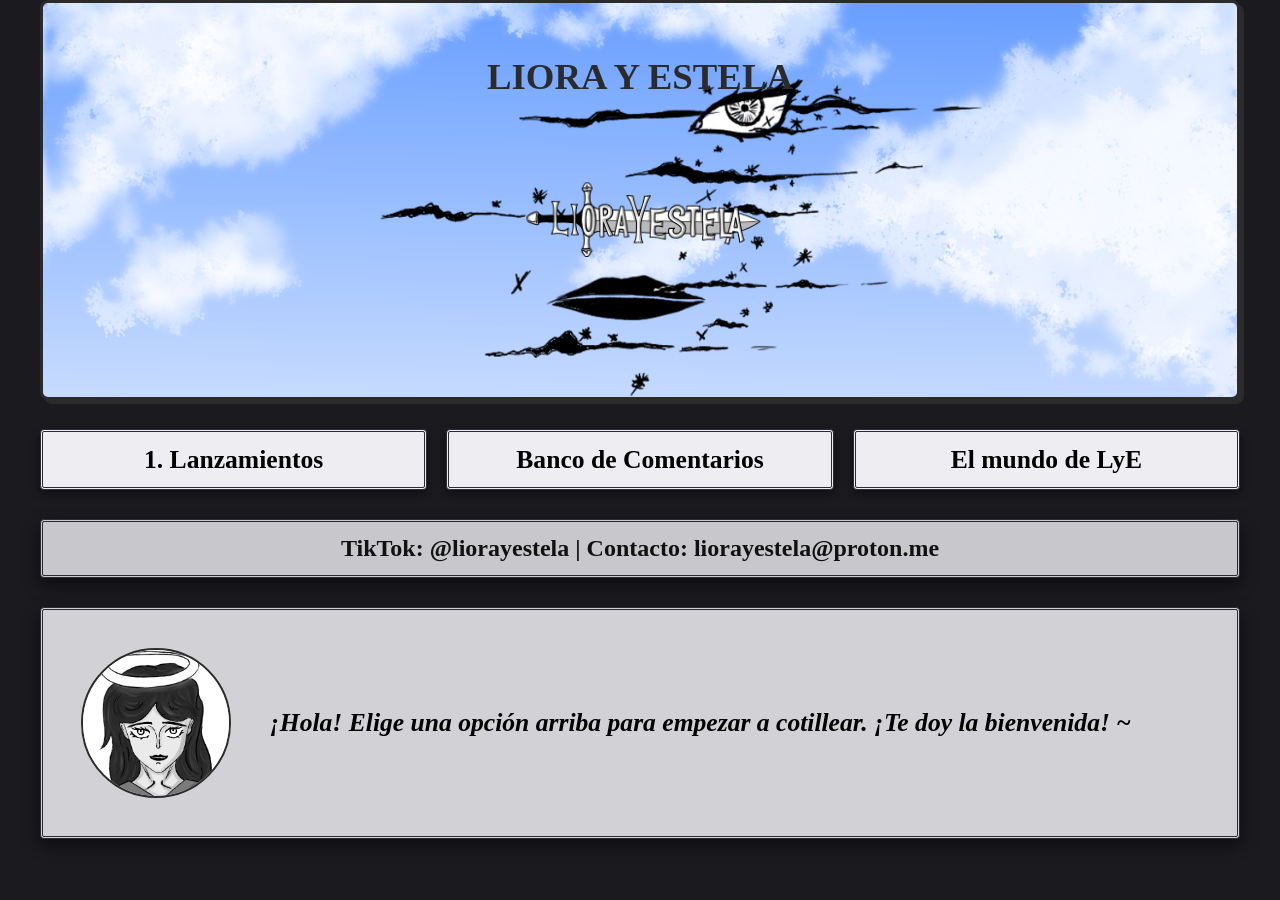
==== index.html @ 83eacb08 "Add files via upload" ====
<!DOCTYPE html>
<html lang="es">
<head>
    <meta charset="UTF-8">
    <meta name="viewport" content="width=device-width, initial-scale=1.0">
    <title>Liora y Estela</title>
    <link rel="stylesheet" href="style.css">

    <style>
        body {
            margin: 0;
            padding: 0;
        }

        .main-container {
            width: 100%;
            max-width: 1200px;
            margin: 0 auto;
        }

        .banner-box {
            position: relative;
            width: 100%;
            min-height: 320px;
            height: auto;
            display: flex;
            flex-direction: column;
            justify-content: space-between;
            align-items: center;
            gap: 10px;
            overflow: hidden;
            padding: 30px 15px;
            margin: 0;
            background: #000 url('fotos/banner.png') center/cover no-repeat;
            line-height: 0;
        }

        .banner-img {
            display: none;
        }

        .main-title {
            position: relative;
            z-index: 1;
            margin: 0;
            color: #111111;
            font-size: 1.2rem;
            font-family: "Gabriola", "Segoe Script", "Times New Roman", serif;
            text-align: center;
            text-shadow: none;
            white-space: normal;
            line-height: 1.1;
        }

        .logo-img {
            position: relative;
            z-index: 1;
            display: block;
            width: 35%;
            max-width: 120px;
            height: auto;
            margin: 0;
        }

        @media (min-width: 768px) {
            .banner-box {
                min-height: 400px;
                height: 400px;
                padding: 30px 15px;
                justify-content: center;
                gap: 1rem;
            }

            .main-title {
                font-size: 2rem;
                white-space: nowrap;
            }

            .logo-img {
                width: 35%;
                max-width: 250px;
            }
        }
    </style>
</head>
<body>

    <div class="main-container">
        
        <header class="manga-box banner-box">
            <img src="fotos/banner.png" alt="Banner Liora y Estela" class="banner-img">
            <h1 class="main-title">LIORA Y ESTELA</h1>
            <img src="fotos/logo.png" alt="Logo Liora y Estela" class="logo-img">
        </header>

        <nav class="horizontal-buttons">
            <a href="lanzamientos.html" class="manga-btn menu-btn">1. Lanzamientos</a>
            <a href="comentarios/index.html" class="manga-btn">Banco de Comentarios</a>
            <a href="el-mundo-de-lye.html" class="manga-btn">El mundo de LyE</a>
        </nav>

        <div class="manga-box social-box">
            <p>TikTok: <strong>@liorayestela</strong> | Contacto: <strong>liorayestela@proton.me</strong></p>
        </div>

        <div class="manga-box chibi-container">
            <img src="fotos/chibi.png" alt="Liora y Estela Chibi" class="chibi-img">
            <div class="chibi-speech">
                <p>¡Hola! Elige una opción arriba para empezar a cotillear. ¡Te doy la bienvenida! ~</p>
            </div>
        </div>

    </div>

</body>
</html>
---- style.css ----
/* ==========================================
   ESTILOS GENERALES Y ESCALA DE GRISES (MANGA)
   ========================================== */
* {
    margin: 0;
    padding: 0;
    box-sizing: border-box;
}

body {
    background-color: #1a1a1f; /* Fondo general gris oscuro agradable a la vista */
    font-family: 'Gabriola', 'Times New Roman', serif;
    font-weight: bold;
    color: #111111;
    font-size: 1.7rem;
    padding: 2rem 1rem;
    display: flex;
    justify-content: center;
}

@media (max-width: 768px) {
    body {
        padding: 1rem 0.75rem;
        font-size: 1.35rem;
    }

    .main-container {
        gap: 1rem;
    }

    .horizontal-buttons {
        flex-direction: column;
        gap: 0.75rem;
    }

    .manga-btn {
        font-size: 1.2rem;
        padding: 0.75rem 0.5rem;
    }

    .social-box {
        font-size: 1.2rem;
    }

    .chibi-container {
        flex-direction: column;
        align-items: flex-start;
    }

    .chibi-speech p {
        font-size: 1.3rem;
    }
}

@media (max-width: 480px) {
    body {
        padding: 0.7rem 0.5rem;
        font-size: 1.15rem;
    }

    .manga-btn {
        font-size: 1rem;
    }

    .social-box {
        font-size: 1rem;
    }

    .chibi-speech p {
        font-size: 1.1rem;
    }
}

/* Contenedor ampliado para aprovechar el ancho */
.main-container {
    width: 100%;
    max-width: 950px; 
    display: flex;
    flex-direction: column;
    gap: 1.8rem;
}

/* ==========================================
   RECUADROS EN ESCALA DE GRISES (ESTILO GÓTICO)
   ========================================== */
.manga-box {
    background-color: #d1d1d6; /* Gris base de los contenedores */
    border: 3px double #2b2b33; /* Borde doble estilo viñeta gótica */
    border-radius: 4px;
    box-shadow: 0 6px 16px rgba(0, 0, 0, 0.5);
    position: relative;
    color: #111111;
}

/* --- BANNER PRINCIPAL MODIFICADO --- */
.banner-box {
    /* Estructura y diseño base (mantenido) */
    display: flex;
    flex-direction: column;
    align-items: center;
    justify-content: center;
    text-align: center;
    padding: 2.5rem 1.5rem;
    
    /* Altura fija o mínima para que no crezca con la imagen */
    min-height: 220px; 
    
    gap: 1.2rem;
    background-color: #fff;
    border: 3px solid #2b2b2b;
    border-radius: 8px;
    box-shadow: 4px 4px 0px #2b2b2b;
    margin-bottom: 4rem; /* Aumentado el margen inferior para dar espacio al logo grande */
    
    /* TRUCO CLAVE: Permitir que la imagen sobresalga del contenedor */
    overflow: visible; 
}

.banner-box .main-title {
    margin: 0;
    font-size: 2.3rem;
    line-height: 1.2;
    font-weight: bold;
    text-transform: uppercase;
    color: #2b2b2b;
}

.banner-box .band-strip {
    display: block;
    width: 100%;
    max-width: 100%;
    height: auto;
    object-fit: contain;
    object-position: center;
    margin: 0;
    border: none;
    background: transparent;
}

/* Estilo del Logo Agrandado al Doble */
.banner-box img.logo-img {
    width: auto;
    max-width: 260px; 
    height: auto;
    display: block;
    background: transparent;
    border: none;
    box-shadow: none;
    margin-top: -10px; 
}

/* ==========================================
   BOTONES EN HORIZONTAL (GRIS MÁS CLARO)
   ========================================== */
.horizontal-buttons {
    display: flex;
    gap: 1.2rem;
    justify-content: space-between;
}

.manga-btn {
    flex: 1;
    background-color: #ededf2; /* Gris mucho más claro y suave para los botones */
    color: #000000;
    border: 3px double #2b2b33;
    padding: 0.8rem 0.5rem;
    text-align: center;
    text-decoration: none;
    font-size: 1.6rem;
    font-weight: bold;
    border-radius: 4px;
    box-shadow: 0 4px 8px rgba(0,0,0,0.4);
    transition: all 0.2s ease;
}

.manga-btn:hover {
    background-color: #2b2b33; /* Al pasar el ratón se invierte a oscuro */
    color: #ffffff;
    transform: translateY(-2px);
    box-shadow: 0 6px 12px rgba(0, 0, 0, 0.6);
}

/* ==========================================
   REDES SOCIALES Y CORREO
   ========================================== */
.social-box {
    text-align: center;
    padding: 0.8rem;
    font-size: 1.5rem;
    background-color: #c7c7cc;
}

/* ==========================================
   CHIBI DE LIORA
   ========================================== */
.chibi-container {
    display: flex;
    align-items: center;
    gap: 2.4rem;
    padding: 2.4rem;
    background-color: #d1d1d6;
}

.chibi-img {
    width: 150px;
    height: 150px;
    object-fit: cover;
    border-radius: 50%;
    border: 2px solid #2b2b33;
    flex-shrink: 0;
    filter: grayscale(100%);
}

.chibi-speech p {
    font-size: 1.6rem;
    color: #000000;
    font-style: italic;
    font-weight: bold;
}

/* ==========================================
   ESTILOS ESPECÍFICOS PARA LA PÁGINA DE LANZAMIENTOS
   ========================================== */
.section-main-box {
    padding: 1.5rem;
}

.main-section-title {
    font-size: 2.3rem;
    text-align: center;
    text-transform: uppercase;
    margin-bottom: 1.5rem;
    color: #000000;
    letter-spacing: 1px;
}

.tomo-block {
    margin-bottom: 1.5rem;
}

.tomo-title {
    font-size: 1.8rem;
    color: #111111;
    margin-bottom: 1rem;
    border-bottom: 1px dashed #444;
    padding-bottom: 0.3rem;
}

/* Fila horizontal: Portadas a un lado, datos al lado */
.tomo-content-row {
    display: flex;
    gap: 2rem;
    align-items: center;
    flex-wrap: wrap;
}

.covers-container {
    display: flex;
    gap: 1rem;
}

/* Recuadros rectangulares verticales para portada y contraportada */
.cover-slot {
    width: 110px;
    height: 160px;
    background-color: #f4f4f8;
    border: 2px solid #2b2b33;
    border-radius: 4px;
    display: flex;
    flex-direction: column;
    justify-content: space-between;
    align-items: center;
    padding: 0.4rem;
    text-align: center;
    box-shadow: 0 2px 6px rgba(0,0,0,0.2);
}

.unknown-slot {
    justify-content: center;
    background-color: #dcdce0;
}

.question-mark {
    font-size: 3rem;
    font-weight: bold;
    color: #555555;
}

.img-upload-link {
    font-size: 1rem;
    color: #2b2b33;
    text-decoration: underline;
    margin: auto 0;
    line-height: 1.1;
}

/* Etiqueta reducida para que CONTRAPORTADA quepa perfectamente */
.cover-label {
    font-size: 0.95rem;
    font-weight: bold;
    color: #333333;
    text-transform: uppercase;
    letter-spacing: 0.5px;
    white-space: nowrap;
}

/* Bloque de texto con estado, página y capítulo al lado */
.tomo-details {
    font-size: 1.5rem;
    color: #111111;
    display: flex;
    flex-direction: column;
    gap: 0.4rem;
    background-color: #ededf2;
    padding: 1rem 1.5rem;
    border: 1px solid #b5b5bc;
    border-radius: 4px;
    min-width: 220px;
}

.manga-divider {
    border: none;
    border-top: 1px solid #b5b5bc;
    margin: 1.5rem 0;
}

/* Estilo para la sección inferior del Tomo Físico */
.physical-box {
    padding: 1.5rem;
}

.physical-content {
    display: flex;
    gap: 1.5rem;
    align-items: center;
    flex-wrap: wrap;
}

.physical-img {
    width: 110px;
    height: 110px;
    object-fit: cover;
    border-radius: 50%;
    border: 2px solid #2b2b33;
    filter: grayscale(100%);
    flex-shrink: 0;
}

.physical-text-box {
    flex: 1;
    background-color: #ededf2;
    padding: 1.2rem;
    border: 1px solid #b5b5bc;
    border-radius: 4px;
    font-size: 1.5rem;
    color: #111111;
    line-height: 1.3;
}

/* ==========================================
   ESTILOS PARA EL BANCO DE COMENTARIOS
   ========================================== */
.comment-form {
    display: flex;
    flex-direction: column;
    gap: 1.2rem;
    align-items: center;
    max-width: 700px;
    margin: 0 auto;
}

.manga-textarea {
    width: 100%;
    background-color: #f4f4f8;
    border: 2px solid #2b2b33;
    border-radius: 4px;
    padding: 1rem;
    font-family: 'Gabriola', 'Times New Roman', serif;
    font-size: 1.6rem;
    font-weight: bold;
    color: #111111;
    resize: vertical;
    box-shadow: inset 0 2px 5px rgba(0,0,0,0.1);
}

.manga-textarea:focus {
    outline: none;
    border-color: #000000;
    background-color: #ffffff;
}

.submit-btn {
    width: 100%;
    max-width: 300px;
    background-color: #ededf2;
    cursor: pointer;
}

/* --- ESTILOS PARA LA PRESENTACIÓN DE PERSONAJES (El mundo de LyE) --- */
.characters-container {
    max-width: 1050px !important;
    width: 100% !important;
    margin: 0 auto !important;
    display: flex;
    flex-direction: column;
    gap: 25px !important;
}

.char-card {
    display: flex;
    align-items: center;
    gap: 1.5rem;
    background: #fff;
    border: 3px solid #2b2b2b;
    border-radius: 8px;
    padding: 1rem;
    box-shadow: 4px 4px 0px #2b2b2b;
    transition: transform 0.2s ease;
}

.char-card:hover {
    transform: translateY(-2px);
}

.char-dual-dni {
    align-items: stretch;
}

.char-photos {
    display: flex;
    gap: 1rem;
    flex-shrink: 0;
}

/* Recuadro tipo DNI (vertical) */
.char-photo {
    width: 270px;
    height: 360px;
    background: #eaeaea;
    border: 3px dashed #666;
    border-radius: 6px;
    display: flex;
    align-items: center;
    justify-content: center;
    font-size: 0.95rem;
    color: #555;
    text-align: center;
    flex-shrink: 0;
}
.char-photo img {
    width: 100%;
    height: 100%;
    object-fit: cover;
    object-position: top center;
    -ms-interpolation-mode: bicubic; /* Para navegadores antiguos basados en IE */
    image-rendering: -webkit-optimize-contrast; /* Optimiza los contrastes de los bordes del dibujo */
    image-rendering: high-quality; /* Fuerza al navegador a usar el mejor algoritmo de renderizado disponible */
}

/* Rectángulo horizontal para introducir texto */
.char-info {
    flex-grow: 1;
    background: #f9f9f9;
    border: 2px solid #ccc;
    border-radius: 6px;
    padding: 0.8rem 1.2rem;
    min-height: 80px;
    display: flex;
    flex-direction: column;
    justify-content: center;
}

.char-info h3 {
    margin: 0 0 0.4rem 0;
    font-size: 1.6rem;
    color: #2b2b2b;
}

.char-text {
    margin: 0;
    color: #666;
    font-style: italic;
    font-size: 1.3rem;
}

/* Destacar a Lyza (Dios) */
.char-god {
    border: 3px solid #d4af37;
    background: #fffdf5;
    box-shadow: 4px 4px 0px #d4af37;
}

.god-badge {
    font-size: 0.75rem;
    background: #d4af37;
    color: #fff;
    padding: 2px 6px;
    border-radius: 4px;
    vertical-align: middle;
    margin-left: 6px;
    font-weight: normal;
    font-style: normal;
}

/* Responsive para pantallas pequeñas */
@media (max-width: 600px) {
    .char-card {
        flex-direction: column;
        align-items: center;
        text-align: center;
    }
    .char-dual-dni {
        align-items: center;
    }
    .char-photos {
        width: 100%;
        justify-content: center;
        flex-wrap: wrap;
    }
    .char-info {
        width: 100%;
    }
}
/* Hace que la foto tenga un cursor de lupa/clic indicando que es interactiva */
.char-photo {
    cursor: pointer;
    overflow: hidden;
    transition: all 0.3s ease;
}

/* Efecto al hacer hover (puedes cambiarlo a un evento de clic con JS si prefieres un modal) */
.char-photo:hover {
    transform: scale(1.05);
    z-index: 10;
    box-shadow: 0 10px 25px rgba(0,0,0,0.3);
}
/* --- DISEÑO EXCLUSIVO Y DEFINITIVO PARA "EL GEN L-Y" --- */
.gen-ly-box {
    background: #ffffff;
    border: 3px solid #2b2b2b;
    border-radius: 8px;
    box-shadow: 4px 4px 0px #2b2b2b;
    padding: 1.5rem;
    width: 100%;
    display: flex;
    flex-direction: row;
    align-items: flex-start;
    gap: 1.5rem;
    box-sizing: border-box;
}

/* El recuadro de la foto: cuadrado perfecto, pequeño y fijo */
.gen-ly-foto-cuadrada {
    width: 100px !important;
    height: 100px !important;
    min-width: 100px !important;
    min-height: 100px !important;
    max-width: 100px !important;
    max-height: 100px !important;
    background-color: #f4f4f4 !important;
    border: 2px dashed #2b2b2b !important;
    border-radius: 6px !important;
    display: flex !important;
    align-items: center !important;
    justify-content: center !important;
    flex-shrink: 0 !important;
}

.gen-ly-foto-cuadrada span {
    font-size: 0.50rem;
    color: #666;
    text-align: center;
}

.gen-ly-foto-cuadrada img {
    width: 100% !important;
    height: 100% !important;
    object-fit: cover !important;
    border-radius: 4px;
}

.gen-ly-texto {
    flex-grow: 1;
}
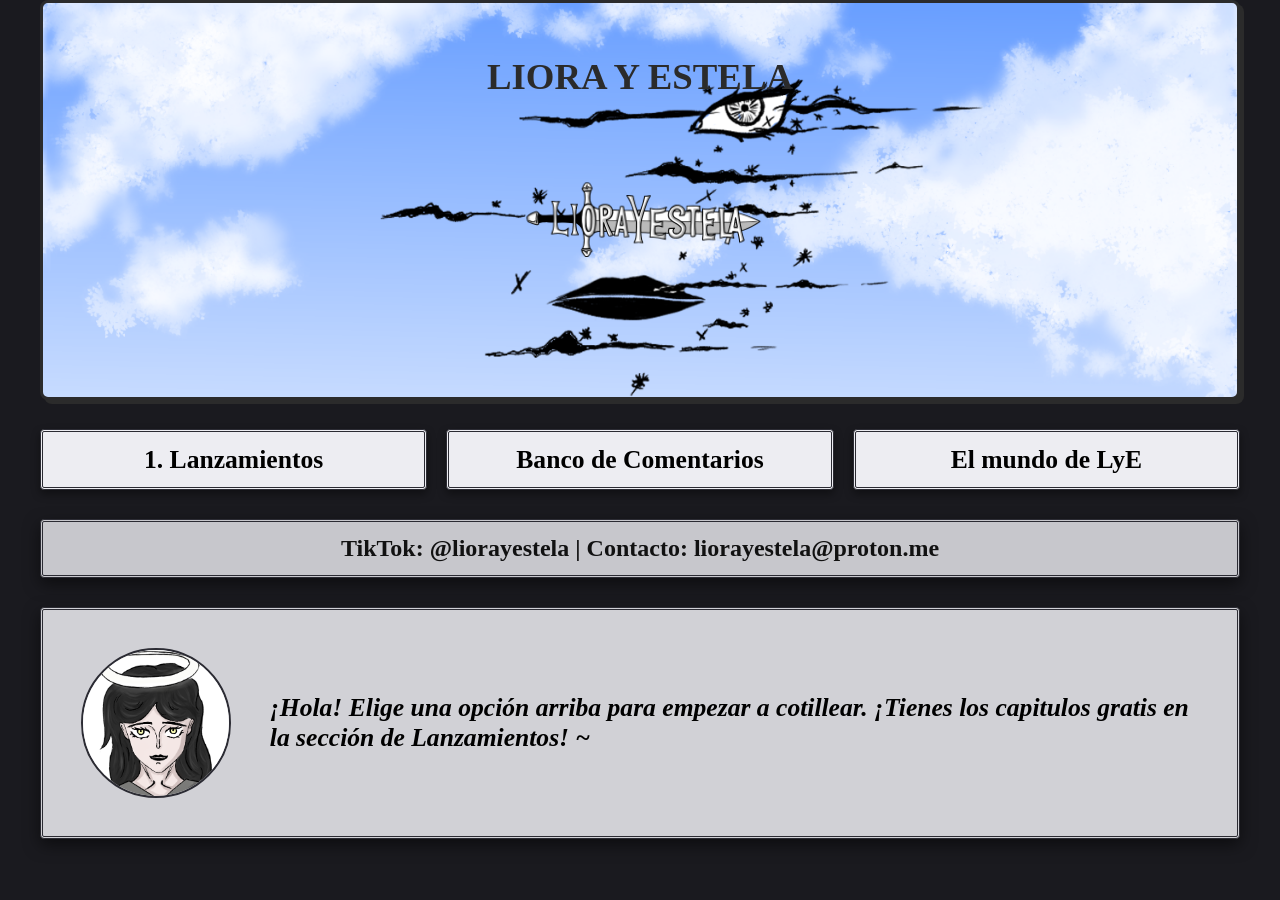
==== commit 233dc6a3: "Add files via upload" ====
--- a/index.html
+++ b/index.html
@@ -106,7 +106,7 @@
         <div class="manga-box chibi-container">
             <img src="fotos/chibi.png" alt="Liora y Estela Chibi" class="chibi-img">
             <div class="chibi-speech">
-                <p>¡Hola! Elige una opción arriba para empezar a cotillear. ¡Te doy la bienvenida! ~</p>
+                <p>¡Hola! Elige una opción arriba para empezar a cotillear. ¡Tienes los capitulos gratis en la sección de Lanzamientos! ~</p>
             </div>
         </div>
 
--- a/style.css
+++ b/style.css
@@ -208,7 +208,6 @@
     border-radius: 50%;
     border: 2px solid #2b2b33;
     flex-shrink: 0;
-    filter: grayscale(100%);
 }
 
 .chibi-speech p {
@@ -257,6 +256,13 @@
 .covers-container {
     display: flex;
     gap: 1rem;
+}
+
+.cover-item {
+    display: flex;
+    flex-direction: column;
+    align-items: center;
+    gap: 0.35rem;
 }
 
 /* Recuadros rectangulares verticales para portada y contraportada */
@@ -302,6 +308,7 @@
     text-transform: uppercase;
     letter-spacing: 0.5px;
     white-space: nowrap;
+    font-family: inherit;
 }
 
 /* Bloque de texto con estado, página y capítulo al lado */
@@ -342,7 +349,6 @@
     object-fit: cover;
     border-radius: 50%;
     border: 2px solid #2b2b33;
-    filter: grayscale(100%);
     flex-shrink: 0;
 }
 
@@ -369,18 +375,55 @@
     margin: 0 auto;
 }
 
+.comment-input-wrap {
+    position: relative;
+    width: 100%;
+}
+
+.comment-input-wrap {
+    position: relative;
+    width: 100%;
+}
+
+.char-counter {
+    position: absolute;
+    right: 0.7rem;
+    bottom: 0.45rem;
+    font-size: 1.4rem;
+    line-height: 1;
+    color: rgba(17, 17, 17, 0.7);
+    background: rgba(244, 244, 248, 0.9);
+    padding: 0.1rem 0.25rem;
+    border-radius: 3px;
+    pointer-events: none;
+}
+
 .manga-textarea {
     width: 100%;
     background-color: #f4f4f8;
     border: 2px solid #2b2b33;
     border-radius: 4px;
     padding: 1rem;
+    padding-bottom: 1.8rem;
     font-family: 'Gabriola', 'Times New Roman', serif;
     font-size: 1.6rem;
     font-weight: bold;
     color: #111111;
     resize: vertical;
     box-shadow: inset 0 2px 5px rgba(0,0,0,0.1);
+}
+
+.char-counter {
+    position: absolute;
+    right: 0.7rem;
+    bottom: 0.45rem;
+    font-size: 1.4rem;
+    line-height: 1;
+    color: rgba(17, 17, 17, 0.7);
+    background: rgba(244, 244, 248, 0.9);
+    padding: 0.1rem 0.25rem;
+    border-radius: 3px;
+    pointer-events: none;
 }
 
 .manga-textarea:focus {
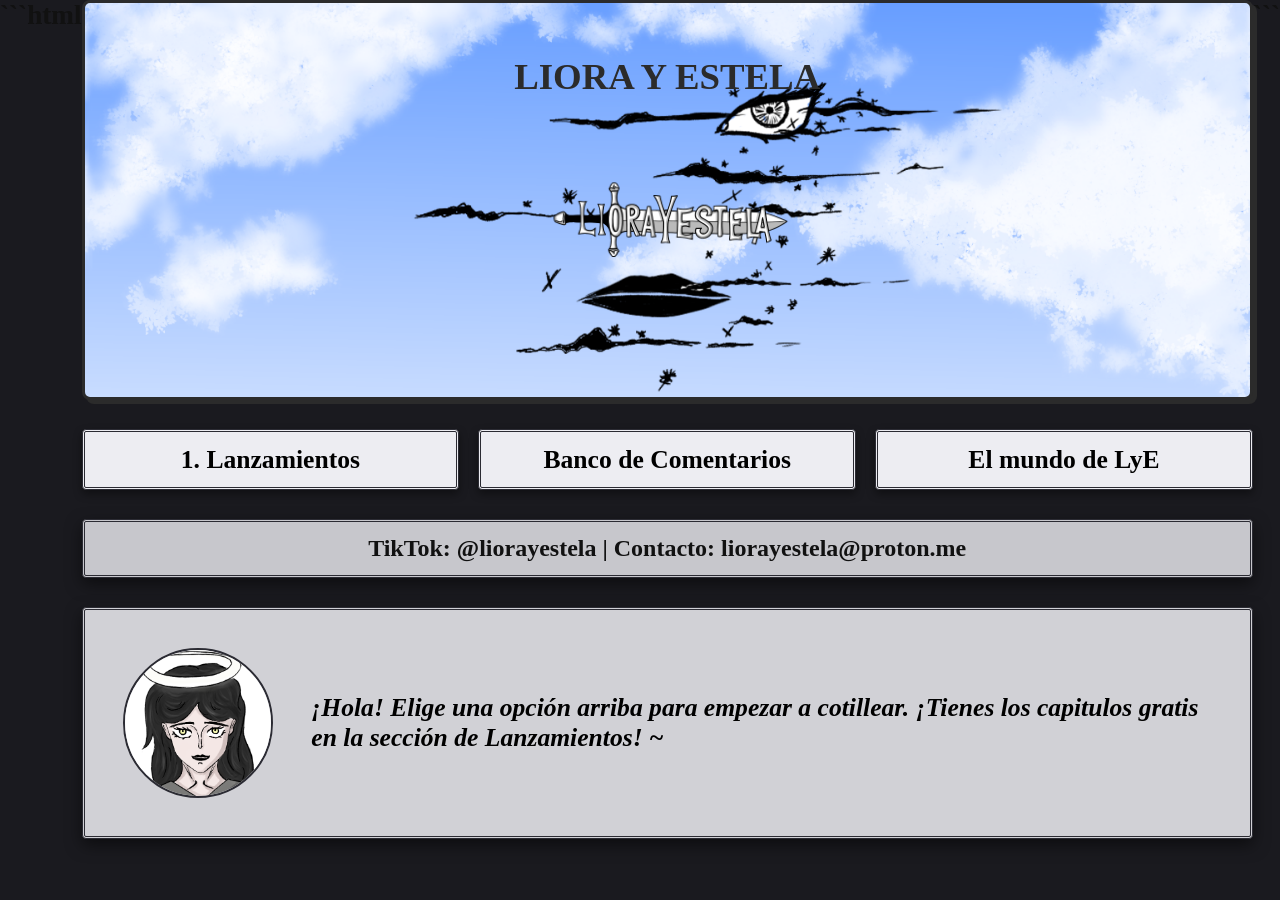
==== commit bc613ae3: "Add files via upload" ====
--- a/index.html
+++ b/index.html
@@ -1,6 +1,16 @@
+```html
 <!DOCTYPE html>
 <html lang="es">
 <head>
+    <!-- Google tag (gtag.js) -->
+    <script async src="https://www.googletagmanager.com/gtag/js?id=G-EC8CNH6RKC"></script>
+    <script>
+      window.dataLayer = window.dataLayer || [];
+      function gtag(){dataLayer.push(arguments);}
+      gtag('js', new Date());
+
+      gtag('config', 'G-EC8CNH6RKC');
+    </script>
     <meta charset="UTF-8">
     <meta name="viewport" content="width=device-width, initial-scale=1.0">
     <title>Liora y Estela</title>
@@ -113,4 +123,6 @@
     </div>
 
 </body>
-</html>+</html>
+
+```
--- a/style.css
+++ b/style.css
@@ -130,22 +130,20 @@
     width: 100%;
     max-width: 100%;
     height: auto;
-    object-fit: contain;
-    object-position: center;
-    margin: 0;
-    border: none;
-    background: transparent;
 }
 
 /* Estilo del Logo Agrandado al Doble */
 .banner-box img.logo-img {
     width: auto;
+    /* Pasamos de max-width: 130px a 260px */
     max-width: 260px; 
     height: auto;
     display: block;
     background: transparent;
     border: none;
     box-shadow: none;
+    
+    /* Opcional: Un pequeño desplazamiento negativo hacia arriba para centrarlo mejor visualmente en el espacio del banner */
     margin-top: -10px; 
 }
 
@@ -233,6 +231,61 @@
     letter-spacing: 1px;
 }
 
+.free-chapters-box {
+    padding: 1.5rem;
+    text-align: center;
+}
+
+.free-chapters-intro {
+    margin: -0.8rem 0 1.4rem;
+    font-size: 1.35rem;
+}
+
+.chapter-links {
+    display: grid;
+    grid-template-columns: repeat(2, minmax(0, 1fr));
+    gap: 1rem;
+}
+
+.chapter-link {
+    display: grid;
+    grid-template-columns: auto 1fr auto;
+    align-items: center;
+    gap: 0.8rem;
+    padding: 1rem;
+    background-color: #ededf2;
+    border: 3px double #2b2b33;
+    border-radius: 4px;
+    color: #000000;
+    text-decoration: none;
+    text-align: left;
+    box-shadow: 0 4px 8px rgba(0,0,0,0.25);
+    transition: all 0.2s ease;
+}
+
+.chapter-link:hover {
+    background-color: #2b2b33;
+    color: #ffffff;
+    transform: translateY(-2px);
+}
+
+.chapter-number {
+    font-size: 1.15rem;
+    border-right: 1px solid currentColor;
+    padding-right: 0.8rem;
+}
+
+.chapter-arrow {
+    font-size: 1.8rem;
+    line-height: 1;
+}
+
+@media (max-width: 600px) {
+    .chapter-links {
+        grid-template-columns: 1fr;
+    }
+}
+
 .tomo-block {
     margin-bottom: 1.5rem;
 }
@@ -256,13 +309,6 @@
 .covers-container {
     display: flex;
     gap: 1rem;
-}
-
-.cover-item {
-    display: flex;
-    flex-direction: column;
-    align-items: center;
-    gap: 0.35rem;
 }
 
 /* Recuadros rectangulares verticales para portada y contraportada */
@@ -308,7 +354,6 @@
     text-transform: uppercase;
     letter-spacing: 0.5px;
     white-space: nowrap;
-    font-family: inherit;
 }
 
 /* Bloque de texto con estado, página y capítulo al lado */
@@ -375,55 +420,18 @@
     margin: 0 auto;
 }
 
-.comment-input-wrap {
-    position: relative;
-    width: 100%;
-}
-
-.comment-input-wrap {
-    position: relative;
-    width: 100%;
-}
-
-.char-counter {
-    position: absolute;
-    right: 0.7rem;
-    bottom: 0.45rem;
-    font-size: 1.4rem;
-    line-height: 1;
-    color: rgba(17, 17, 17, 0.7);
-    background: rgba(244, 244, 248, 0.9);
-    padding: 0.1rem 0.25rem;
-    border-radius: 3px;
-    pointer-events: none;
-}
-
 .manga-textarea {
     width: 100%;
     background-color: #f4f4f8;
     border: 2px solid #2b2b33;
     border-radius: 4px;
     padding: 1rem;
-    padding-bottom: 1.8rem;
     font-family: 'Gabriola', 'Times New Roman', serif;
     font-size: 1.6rem;
     font-weight: bold;
     color: #111111;
     resize: vertical;
     box-shadow: inset 0 2px 5px rgba(0,0,0,0.1);
-}
-
-.char-counter {
-    position: absolute;
-    right: 0.7rem;
-    bottom: 0.45rem;
-    font-size: 1.4rem;
-    line-height: 1;
-    color: rgba(17, 17, 17, 0.7);
-    background: rgba(244, 244, 248, 0.9);
-    padding: 0.1rem 0.25rem;
-    border-radius: 3px;
-    pointer-events: none;
 }
 
 .manga-textarea:focus {
@@ -626,3 +634,185 @@
     flex-grow: 1;
 }
 
+/* ==========================================
+   LECTOR DE CAPÍTULOS GRATUITOS
+   ========================================== */
+.reader-page {
+    min-height: 100vh;
+    padding: 0;
+    background-color: #111114;
+    color: #ffffff;
+    overflow: hidden;
+}
+
+.reader {
+    width: 100%;
+    height: 100vh;
+    display: grid;
+    grid-template-rows: auto 1fr auto;
+}
+
+.reader-toolbar,
+.reader-footer {
+    display: flex;
+    align-items: center;
+    justify-content: space-between;
+    gap: 1rem;
+    padding: 0.75rem 1.25rem;
+    background-color: #202026;
+    border-color: #3d3d46;
+}
+
+.reader-toolbar {
+    border-bottom: 2px solid #3d3d46;
+}
+
+.reader-toolbar h1 {
+    font-size: 1.7rem;
+    line-height: 1;
+    text-align: center;
+}
+
+.reader-button {
+    color: #ffffff;
+    text-decoration: none;
+    font-size: 1.3rem;
+    white-space: nowrap;
+}
+
+.reader-button:hover {
+    text-decoration: underline;
+}
+
+.reader-status {
+    min-width: 4rem;
+    text-align: right;
+    font-size: 1.2rem;
+}
+
+.page-stage {
+    min-height: 0;
+    position: relative;
+    overflow: auto;
+    padding: 0;
+    touch-action: none;
+}
+
+#comic-page {
+    display: block;
+    width: auto;
+    height: auto;
+    max-width: 100%;
+    max-height: 100%;
+    margin: auto;
+    object-fit: contain;
+    user-select: none;
+    cursor: zoom-in;
+}
+
+#comic-page.is-zoomed {
+    max-width: none;
+    max-height: none;
+    cursor: zoom-out;
+}
+
+.reader-nav {
+    position: absolute;
+    top: 50%;
+    z-index: 1;
+    width: 3rem;
+    height: 5rem;
+    transform: translateY(-50%);
+    background: rgba(32, 32, 38, 0.8);
+    border: 1px solid #666671;
+    border-radius: 4px;
+    color: #ffffff;
+    font-family: Georgia, serif;
+    font-size: 3rem;
+    line-height: 1;
+    cursor: pointer;
+}
+
+.reader-nav:hover {
+    background: #ffffff;
+    color: #111114;
+}
+
+.previous-page {
+    left: 0.75rem;
+}
+
+.next-page {
+    right: 0.75rem;
+}
+
+.reader-footer {
+    flex-direction: column;
+    align-items: stretch;
+    padding-top: 0.45rem;
+    padding-bottom: 0.65rem;
+    border-top: 2px solid #3d3d46;
+    color: #c8c8cf;
+    font-size: 1rem;
+    text-align: center;
+}
+
+.reader-progress {
+    width: 100%;
+    height: 4px;
+    overflow: hidden;
+    background-color: #44444d;
+}
+
+#progress-bar {
+    display: block;
+    width: 0;
+    height: 100%;
+    background-color: #ffffff;
+    transition: width 0.2s ease;
+}
+
+.reader-message {
+    color: #ffffff;
+    text-align: center;
+}
+
+@media (max-width: 600px) {
+    .reader-toolbar,
+    .reader-footer {
+        padding-left: 0.75rem;
+        padding-right: 0.75rem;
+    }
+
+    .reader-toolbar h1 {
+        font-size: 1.35rem;
+    }
+
+    .reader-button,
+    .reader-status {
+        font-size: 1rem;
+    }
+
+    .page-stage {
+        padding: 0;
+    }
+
+    .reader-nav {
+        width: 2.3rem;
+        height: 4rem;
+        font-size: 2.3rem;
+    }
+
+    .previous-page {
+        left: 0.35rem;
+    }
+
+    .next-page {
+        right: 0.35rem;
+    }
+
+    .reader-footer {
+        font-size: 0.9rem;
+    }
+}
+
